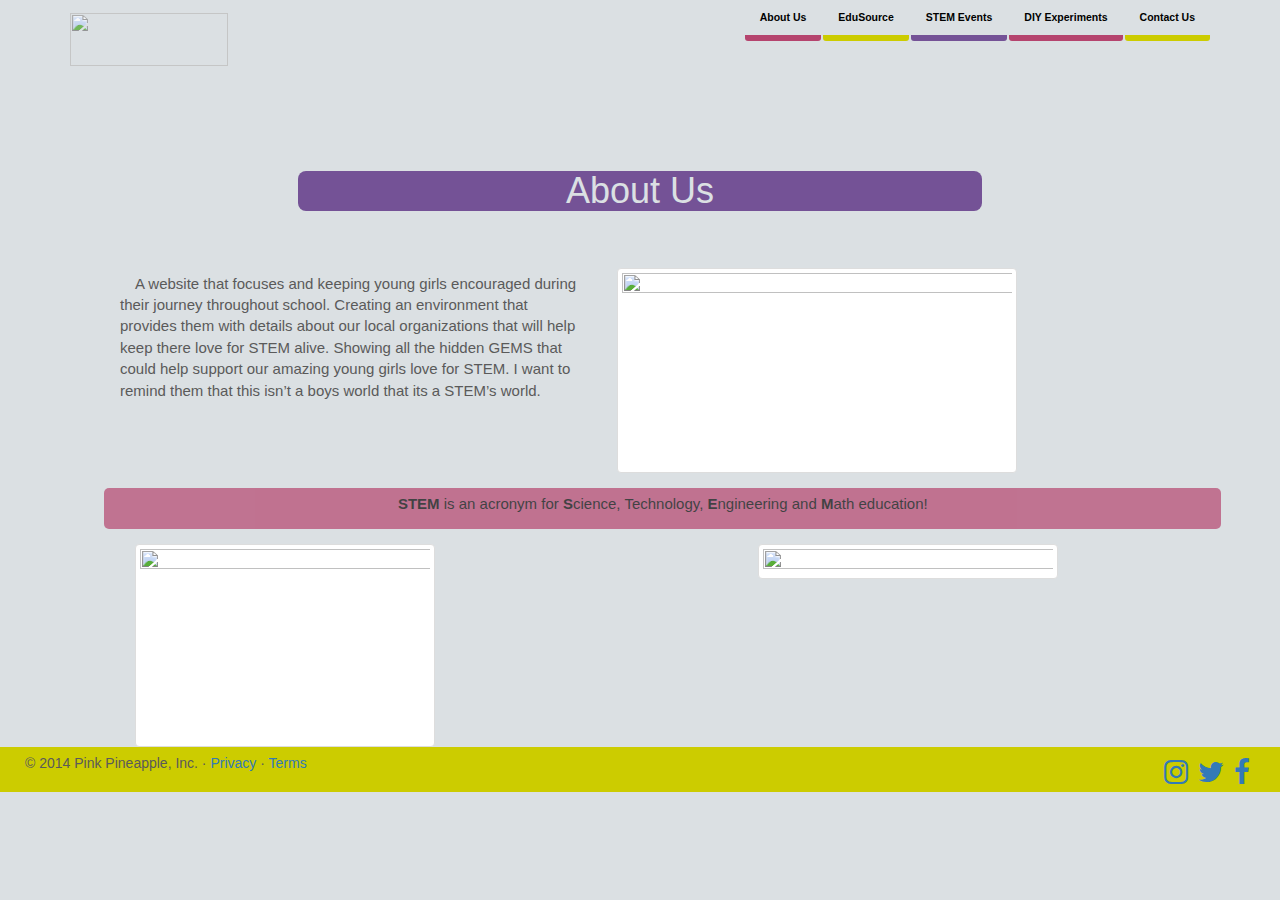
==== about.html @ 52c42e4c "Updated correction" ====
<!DOCTYPE html>

<html lang="en">
<head>
    <meta charset="utf-8">
    <meta content="IE=edge" http-equiv="X-UA-Compatible">
    <meta content="width=device-width, initial-scale=1" name="viewport">
    <meta content="" name="description">
    <meta content="STEM-related website" name="Free Rosas">
    <link href="../../favicon.ico" rel="icon">

    <title>About Us</title><!-- Font Awesome -->
    <link href=
    "//maxcdn.bootstrapcdn.com/font-awesome/4.2.0/css/font-awesome.min.css"
    rel="stylesheet"><!-- Latest compiled and minified CSS -->
    <link href=
    "https://maxcdn.bootstrapcdn.com/bootstrap/3.3.1/css/bootstrap.min.css"
    rel="stylesheet"><!-- Optional theme -->
    <link href=
    "https://maxcdn.bootstrapcdn.com/bootstrap/3.3.1/css/bootstrap-theme.min.css"
    rel="stylesheet"><!-- Latest compiled and minified JavaScript -->

    <script src=
    "https://maxcdn.bootstrapcdn.com/bootstrap/3.3.1/js/bootstrap.min.js"></script><!-- Custom styles for this template -->
    <link href="css/main.css" rel="stylesheet">
</head><!-- NAVBAR
================================================== -->

<body>
    <div id="wrapper">
        <div class="container">
            <a href="index.html"><img alt="" id="logo" src=
            "images/logo.png"></a>

            <ul class="nav nav-pills">
                <li id="pink">
                    <a href="about.html">About Us</a>
                </li>

                <li id="green">
                    <a href="edusource.html">EduSource</a>
                </li>

                <li id="purple">
                    <a href="events.html">STEM Events</a>
                </li>

                <li id="pink">
                    <a href="diy.html">DIY Experiments</a>
                </li>

                <li id="green">
                    <a href="contact-form.html">Contact Us</a>
                </li>
            </ul><!-- Main Content/Bio
        ===================================== --><!-- Page Content -->

            <div class="title-about">
                <h1>About Us</h1>
            </div>

            <div class="biography">
                <div class="paragraph">
                    <p>A website that focuses and keeping young girls
                    encouraged during their journey throughout school. Creating
                    an environment that provides them with details about our
                    local organizations that will help keep there love for STEM
                    alive. Showing all the hidden GEMS that could help support
                    our amazing young girls love for STEM. I want to remind
                    them that this isn’t a boys world that its a STEM’s
                    world.</p>
                </div>

                <div class="first-image"><img alt="" class="img-thumbnail"
                height="200" src="images/girl-science.jpg" width="400"></div>
            </div><!-- Bottom Half/Quote & Images
        ===================================== -->

            <div class="quote">
                <p><span><strong>STEM</strong></span> is an acronym for
                <strong>S</strong>cience, Technology,
                <strong>E</strong>ngineering and <strong>M</strong>ath
                education!</p>
            </div>

            <div class="container">
                <div class="row">
                    <div class="col-xs-4" id="img-two"><img alt="" class=
                    "img-thumbnail" height="200" src="images/STEM.jpg" width=
                    "300"></div>

                    <div class="col-xs-4" id="img-three"><img alt="" class=
                    "img-thumbnail" height="20" src="images/STEM.jpg" width=
                    "300"></div>
                </div>
                </div>
            </div><!-- /.container -->
            <!-- FOOTER -->

            <footer>
                <a class="fa fa-facebook fa-2x" href="www.facebook.com" id=
                "sm"></a> <a class="fa fa-twitter fa-2x" href="www.twitter.com"
                id="sm"></a> <a class="fa fa-instagram fa-2x" href=
                "www.instagram.com" id="sm"></a>

                <p class="pull-left">&copy; 2014 Pink Pineapple, Inc. &middot;
                <a href="#">Privacy</a> &middot; <a href="#">Terms</a></p>
            </footer><!-- Bootstrap core JavaScript
    ================================================== -->
            <!-- Placed at the end of the document so the pages load faster -->
            <script src=
            "https://ajax.googleapis.com/ajax/libs/jquery/1.11.1/jquery.min.js"></script> <script src="../../dist/js/bootstrap.min.js"></script> <script src="../../assets/js/docs.min.js"></script> <!-- IE10 viewport hack for Surface/desktop Windows 8 bug -->
             <script src="../../assets/js/ie10-viewport-bug-workaround.js"></script> 
        </div>
    </div>
</body>
</html>
---- css/main.css ----
/*GLOBAL STYLES
---------------------------------------------------------------------*/
/* Padding below the footer and lighter body text */

* {
  margin: 0;
}

html,
body {
  margin:0;
  padding:0;
  height:100%;
}
#wrapper {
  min-height:100%;
  position:relative;
  background-color: #dbe0e3;
}

body {
  color: #5a5a5a;
  background-color: #dbe0e3;
}

#logo{
   opacity: 0.8;
   height: 3.750em;
   width:11.250em;
   float: left;
   margin-top: 0.938em;
}


/*NAVBAR
--------*/
/* Special class on .container surrounding .navbar, used for positioning it into place. */
  .nav-pills > .active > a,
  .nav-pills > .active > a:hover,.nav-pills > li > a:hover {
  text-decoration: none;
  font-weight: bold;
  }
  .nav-pills > li > a{
      border-radius:3px;
      font-size: 0.750em;
      color:#000;
  }

  .nav-pills #pink{
     text-decoration: none;
      font-weight: bold;
      border-radius:3px;
      border-bottom-width: 6px;
      border-bottom-style: solid;
      border-bottom-color: #B5446E;
      color: #000 !important;
      background-color: transparent !important;

  }
  .nav-pills #green{
      text-decoration: none;
      font-weight: bold;
      border-radius:3px;
      border-bottom-width: 6px;
      border-bottom-style: solid;
      border-bottom-color: #cccc00;
      color: #000 !important;
    background-color: transparent !important;
  }
  .nav-pills #purple{
      text-decoration: none;
      font-weight: bold;
      border-radius:3px;
      border-bottom-width: 6px;
      border-bottom-style: solid;
      border-bottom-color: #745296;
      color: #000 !important;
      background-color: transparent !important;

  }

  .nav-pills{
    float:right;
  }

  /* Footer
------------*/
footer{
  background-color: #cccc00;
  height: 45px;
  width: 100%;
  padding-top: 6px;
  padding-left: 25px;
  padding-right: 25px;
  bottom:0;
  left:0;
}


footer p{
  font-size: 14px;
}
/* (min-width:768px) and (max-width:991px) // screen and (max-width:767px) 
// (max-device-width:480px) and (orientation:landscape)    */


#sm{
  float: right;
  padding: 5px;
  margin-bottom: 10px;
  display: inline-block;
  height: 60%;
}

  .nav-pills .container {
    padding-right: 10px;
    padding-left: 10px;
  }
  .navbar-wrapper .nav-pills {
    padding-right: 0;
    padding-left: 0;
  }

  /* The navbar becomes detached from the top, so we round the corners */
  .navbar-wrapper .nav-pills {
    border-radius: 4px;
  }

 
@media (min-width: 992px) {
  .featurette-heading {
    margin-top: 80px;
  }

}



/*HOMEPAGE
---------------------------------------------------------------------*/

/*Title
---------------*/

/*Slideshow/CTA IMAGE W/text idk??
---------------*/

#slideshow2 > #CTA2{
  margin-top: 5%;
  width: 90%;
  margin-left: 5%;
  display: inline-block;
  border:2px #ccc solid;
}

/*Ads/Description
----------------*/

}.featurette-divider > .rows{
width: 100%;
height:200px;
display: inline-block;
}


.featurette-divider {
  margin: 50px 0; /* Space out the Bootstrap <hr> more */
}

/* Thin out the marketing headings */
.featurette-heading {
  font-weight: 300;
  line-height: 1;
  letter-spacing: -1px;
  color: black;
  padding:5px;
  font-size: 18px;
  text-align: center;
}

 #first{
  width: 200px;
  background-color: #B5446E;
  font-size: 30px;
  margin-left: 5px;
  border-radius: 5px;
 }

 #first-text{
  text-align: center;

 }
 
 #second{
  background-color: #cccc00;
  font-size: 30px;
  margin-left: 5px;
  width: 200px;
  border-radius: 5px;
 }

  #second-text{
  text-align: center;

 }
 #third{
  width: 200px;
  background-color: #745296;
  font-size: 30px;
  margin-left: 5px;
  border-radius: 5px;
 }

  #third-text{
  text-align: center;

 }


/*ABOUT US PAGE
---------------------------------------------------------------------*/

/*Title
---------------*/


.title-about{
  text-align: center;
  margin-top: 15%;
  background-color: #745296;
  color: #dbe0e3;
  border-radius: 8px;
  margin-bottom: 5%;
  width: 60%;
  margin-left: 20%;
}

/*Bio/Text
---------------*/


.paragraph{
 text-align: left;
 margin-top:5px;
 float:left;
 font-size: 15px;
 width: 45%;

}

.paragraph p{
  text-indent: 15px;
  font-size:15px; 
  margin-left: 50px;

}

/*Top CTA
---------------*/

.first-image{
  padding-left: 3.0%;
  overflow: hidden;
  margin-bottom: 5px;
  }

/*Quote/page spliter
------------------*/
.quote{
  padding: 5px;
  background-color: #B5446E;
  margin-bottom: 15px;
  margin-top: 15px;
  vertical-align: center;
  margin-left:3%;
  border-radius: 5px;
  width: 98%;
  opacity: 0.7;
}

.quote p{
  font-size: 15px;
  text-align: center;
  font-weight: 300px;
  color: #000000;
}

/*Bottem Ads
---------------*/
}
#img-two{
  float: left;
  margin-left: -15px;

}

#img-three{
  float:right;
  margin-right:12%;


}

.row{
  margin-bottom: 25px;
  width: 100%;
  margin-left: 35px;
  margin-bottom: -20px;

}
/*EDUSOURCE PAGE
---------------------------------------------------------------------*/

/*Title/h1
---------------*/
#edu-title{
  font-size: 34px;
  text-align: center;
  margin-top: 15%;
  background-color: #745296;
  color: #dbe0e3;
  border-radius: 8px;
  margin-bottom: 5%;
  width: 60%;
  padding: 5px;
  margin-left: 20%;
}

/*DropDow Links
---------------*/
#droppers{
  vertical-align: center;
  text-align: center;
}

#drop-1{
  color: #745296;
  font-size: 30px;
}
#drop-2{
  color: #cccc00;
  font-size: 30px;
}
#drop-3{
  color: #B5446E;
  font-size: 30px;
}
#drop-4{
  color: #745296;
  font-size: 30px;
}

#droppers ul{
  font-size: 15px;
  text-align: left;
  list-style-type: none;

}



/*Info on each drop down
------------------------*/
/*First Drop Down*/

.firstchild a, .secondchild a, .thirdchild a, .fourthchild a{
  color: #000000;
  text-align: center;
}


.firstchild > #one_{
  background-color: #745296;
  padding-left: 5px;
  border-radius: 4px;
  opacity: .6;
  color:#dbe0e3;
}

.firstchild > #three_{
  background-color: #745296;
  opacity: .6;
  padding-left: 5px;
  border-radius: 4px;
  color:#dbe0e3;
}
.firstchild > #five_{
  background-color: #745296;
  opacity: .6;
  padding-left: 5px;
  border-radius: 4px;
  color:#dbe0e3;
}


/*Second Drop Down*/

.secondchild > #one__{
  background-color: #cccc00;
  opacity: .6;
  padding-left: 5px;
  border-radius: 4px;
  color:#dbe0e3;
}

 .secondchild > #three__{
  background-color: #cccc00;
  opacity: .6;
  padding-left: 5px;
  border-radius: 4px;
  color:#dbe0e3;
}

/*Third Drop Down*/

.thirdchild > #one___{
  background-color: #B5446E;
  padding-left: 5px;
  border-radius: 4px;
  color:#dbe0e3;
}

 .thirdchild > #three___{
  background-color: #B5446E;
   padding-left: 5px;
  border-radius: 4px;
  color:#dbe0e3;
}

/*Fourth Drop Down*/

.fourthchild > #one____{
  background-color: #745296;
  padding-left: 5px;
  border-radius: 4px;
  color:#dbe0e3;
}

 .fourthchild > #three____{
  background-color: #745296;
  padding-left: 5px;
  border-radius: 4px;
  color:#dbe0e3;
}

.fourthchild > #five____{
  background-color: #745296;
  padding-left: 5px;
  border-radius: 4px;
  color:#dbe0e3;
}

.collapse3{
  background-color: #cccc00;
}
#accordion h2.active {
 background-color:#4BB347;   
}


.panel-body{
  border: 1px black solid;
}

/*STEM EVENT CAL
---------------------------------------------------------------------*/
/*Title/h1
---------------*/


/*Cal
---------------*/
 .cal-title{
  text-align: center;
  margin-top: 15%;
  padding: 5px;
  background-color: #745296;
  color: #dbe0e3;
  border-radius: 8px;
  margin-bottom: 5%;
  width: 60%;
  margin-left: 20%;
}
  .calendar { width: 100%; font-size: 0.73em;/*12*/ line-height: 1.25em;/*15*/ border-collapse: collapse; border-spacing: 0; }

  .calendar th { text-align: left; }
  .calendar th span { display: none; }

  .calendar tr { display: block; }
  .calendar td,
  .calendar th { display: none; }

  .calendar .day { margin: 1em 0 .5em 0; font-weight: bold; }

  .calendar .events { display: block; }

  .calendar ul { display: block; list-style: none; margin: 0 1.25em 0 0;/*15*/ padding: 0; }
  .calendar li { display: block; position: relative; margin: 0; padding: 0; height: 1.25em;/*15*/ }
  .calendar li a { display: block; position: absolute; left: 0; right: 0; overflow: hidden; white-space: nowrap; text-overflow: ellipsis;  }

  .calendar tr td:nth-of-type(1n) .day:before { content: 'Monday '; }
  .calendar tr td:nth-of-type(2n) .day:before { content: 'Tueday '; }
  .calendar tr td:nth-of-type(3n) .day:before { content: 'Wednesday '; }
  .calendar tr td:nth-of-type(4n) .day:before { content: 'Thursday '; }
  .calendar tr td:nth-of-type(5n) .day:before { content: 'Friday '; }
  .calendar tr td:nth-of-type(6n) .day:before { content: 'Saturday '; }
  .calendar tr td:nth-of-type(7n) .day:before { content: 'Sunday '; }

  .calendar .prev-month,
  .calendar .next-month { display: none; }

  @media only screen and (min-width: 30em) { /*480*/


    .calendar tr { display: table-row; }
    .calendar th, .calendar td { display: table-cell !important; margin: 0; width: 14.2857%; padding: 0.4166em;/*10*/ border: 1px solid #babcbf; vertical-align: top; }

    .calendar .prev-month .day,
    .calendar .next-month .day { color: #bbb; }

    .calendar td .day { display: block; float: right; margin: 0; font-weight: normal; }
    .calendar td .day:before { display: none; }
    .calendar td .suffix { display: none; }

  }

  @media only screen and (min-width: 40em) { /*640*/

    /* show full days (e.g. "Mon" to "Monday") */
    .calendar th span { display: inline; }

  }

  @media only screen and (min-width: 40em) and (min-height: 20em) {

    .calendar td { height: 2.5em;/*30*/ }

  }
  @media only screen and (min-width: 40em) and (min-height: 40em) {

    .calendar td { height: 6.25em;/*75*/ }

  }


/*Text/Decription
----------------*/

#cal-line{
  padding-top: 10px;
  text-align: center;
  font-size: 14px;

}

#cal-line button{
  width: 30%;
  background-color: #B5446E;
  color: #dbe0e3;
  border-radius: 8px;
  height: 40px;
  font-size: 24px;
  text-align: center;
}

#cal-line a {
  color:#dbe0e3;
}



/*DIY PAGE
---------------------------------------------------------------------*/

/*Title/H1
---------------*/

.header{
  padding: 5px;
  text-align: center;
  margin-top: 15%;
  background-color: #745296;
  color: #dbe0e3;
  border-radius: 8px;
  margin-bottom: 5%;
  width: 60%;
  margin-left: 20%;
}



/*Project Image Gallery
---------------------*/
.thumb {
    margin-bottom: 30px;
}


.col-lg-3{


}



/*CONTACT US PAGE
---------------------------------------------------------------------*/

/*Title/H1
---------------*/
#ctitle{
  padding: 5px;
  width: 100%;
  background-color: #745296;
  color: #dbe0e3;
  border-radius: 8px;
  text-align: center;
}
/*Contact Form
---------------*/


form{
  width:80%;
  margin-top: 25%;
  vertical-align: center;
  margin-left: 20%;
  overflow: none;
  margin-bottom: 25px;
}


#name, #email, #message{
  width: 80%;
  border: #cccc00 solid 1.5px;
  border-radius: 8px;
  vertical-align: center;
  margin-bottom: 10px;
  padding:15px;

}

#button{
  background-color: #B5446E;
  color: #dbe0e3;
  border-radius: 8px;
  font-size: 30px;
  padding:5px;

}

#ct-email{
  margin-left: 45px;
  padding:15px;
  color: gray;
  font-size: 20px;
  text-align: center;

}


#message , #email , #name, #button, #ctitle{
  width: 70%;
  margin-left: 6%;
  padding-left: 8px;
}


/*myContact Info
---------------*/
#ct-body,#tk-body{
  background-color: #dbe0e3;
}



#thank-you-page{
    margin-left: 80px; 
    margin-top: 40%;
    font-family : Arial, Helvetica, sans-serif;
    font-size : 16px;
    font-weight : bold;
}


/*media queries ---

@media (min-width: 400px) {
  #wrapper { background: red; }
}
@media (min-width: 600px) {
  #wrapper { background: green; }
}
@media (min-width: 800px) {
  #wrapper { background: blue; }
}
*/
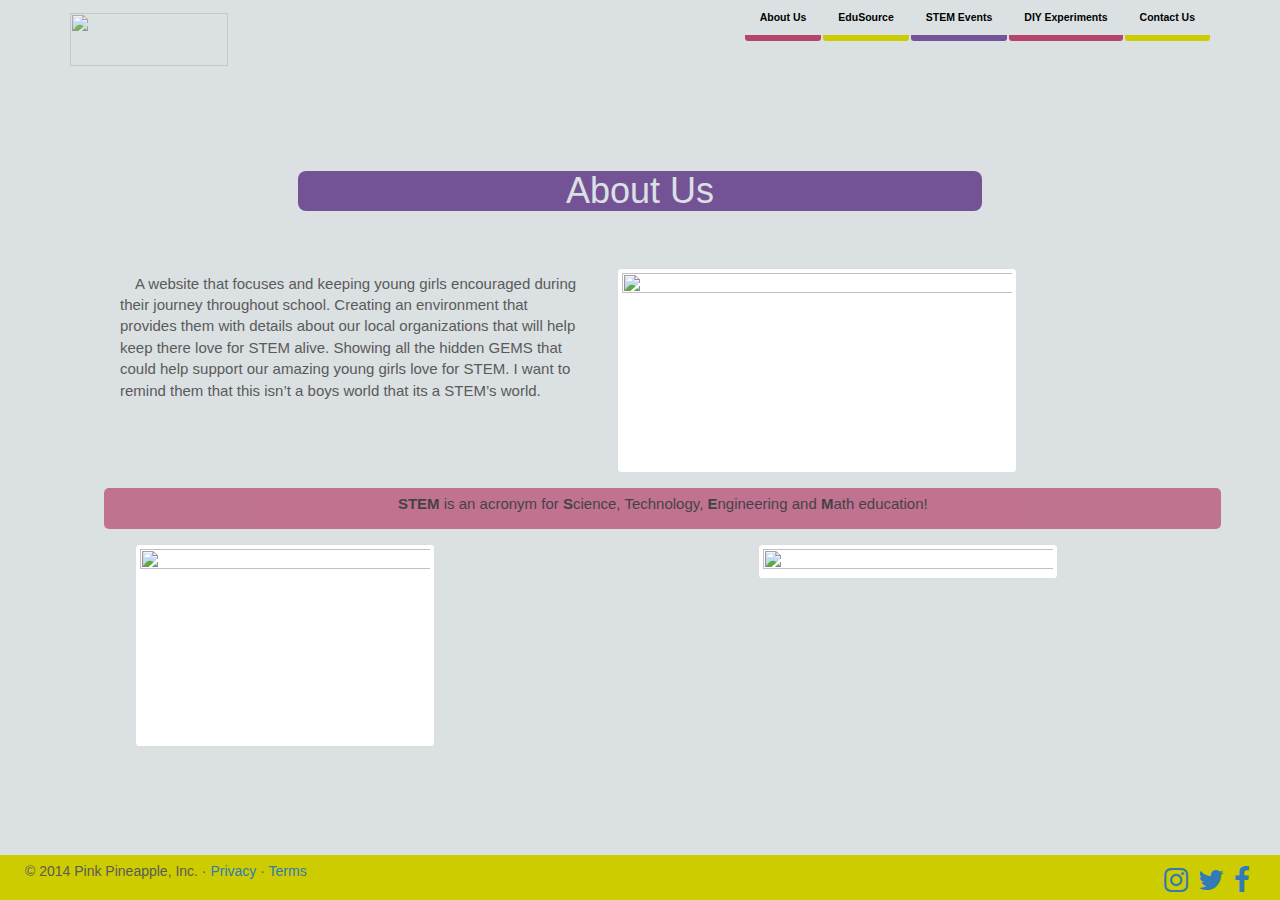
==== commit cfd141d5: "Fixed footer..Back to position absolute" ====
--- a/about.html
+++ b/about.html
@@ -19,9 +19,7 @@
     <link href=
     "https://maxcdn.bootstrapcdn.com/bootstrap/3.3.1/css/bootstrap-theme.min.css"
     rel="stylesheet"><!-- Latest compiled and minified JavaScript -->
-
-    <script src=
-    "https://maxcdn.bootstrapcdn.com/bootstrap/3.3.1/js/bootstrap.min.js"></script><!-- Custom styles for this template -->
+    <!-- Custom styles for this template -->
     <link href="css/main.css" rel="stylesheet">
 </head><!-- NAVBAR
 ================================================== -->
@@ -107,9 +105,8 @@
                 <a href="#">Privacy</a> &middot; <a href="#">Terms</a></p>
             </footer><!-- Bootstrap core JavaScript
     ================================================== -->
-            <!-- Placed at the end of the document so the pages load faster -->
-            <script src=
-            "https://ajax.googleapis.com/ajax/libs/jquery/1.11.1/jquery.min.js"></script> <script src="../../dist/js/bootstrap.min.js"></script> <script src="../../assets/js/docs.min.js"></script> <!-- IE10 viewport hack for Surface/desktop Windows 8 bug -->
+            <!-- Placed at the end of the document so the pages load faster --><script src="https://maxcdn.bootstrapcdn.com/bootstrap/3.3.1/js/bootstrap.min.js"></script>
+            <script src="https://ajax.googleapis.com/ajax/libs/jquery/1.11.1/jquery.min.js"></script> <script src="../../dist/js/bootstrap.min.js"></script> <script src="../../assets/js/docs.min.js"></script> <!-- IE10 viewport hack for Surface/desktop Windows 8 bug -->
              <script src="../../assets/js/ie10-viewport-bug-workaround.js"></script> 
         </div>
     </div>
--- a/css/main.css
+++ b/css/main.css
@@ -93,6 +93,7 @@
   padding-top: 6px;
   padding-left: 25px;
   padding-right: 25px;
+  position: absolute;
   bottom:0;
   left:0;
 }
